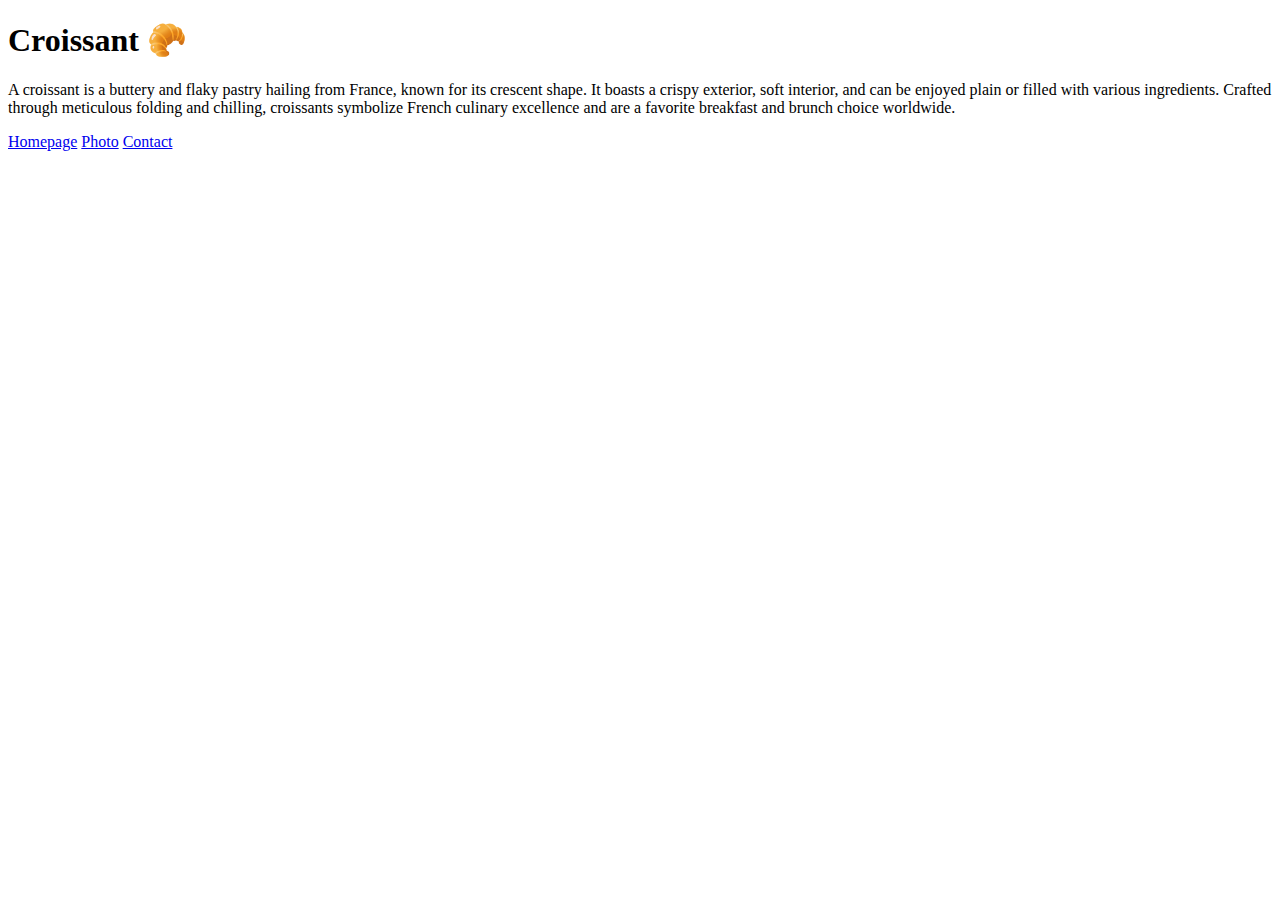
==== index.html @ b08e7929 "HTML Structure" ====
<!DOCTYPE html>
<html lang="en">
  <head>
    <meta charset="UTF-8" />
    <meta name="viewport" content="width=<device-width>, initial-scale=1.0" />
    <title>Croissant</title>
  </head>
  <body>
    <h1>Croissant 🥐</h1>
    <p>
      A croissant is a buttery and flaky pastry hailing from France, known for
      its crescent shape. It boasts a crispy exterior, soft interior, and can be
      enjoyed plain or filled with various ingredients. Crafted through
      meticulous folding and chilling, croissants symbolize French culinary
      excellence and are a favorite breakfast and brunch choice worldwide.
    </p>
    <a href="index.html">Homepage</a>
    <a href="photo.html">Photo</a>
    <a href="contact.html">Contact</a>
  </body>
</html>
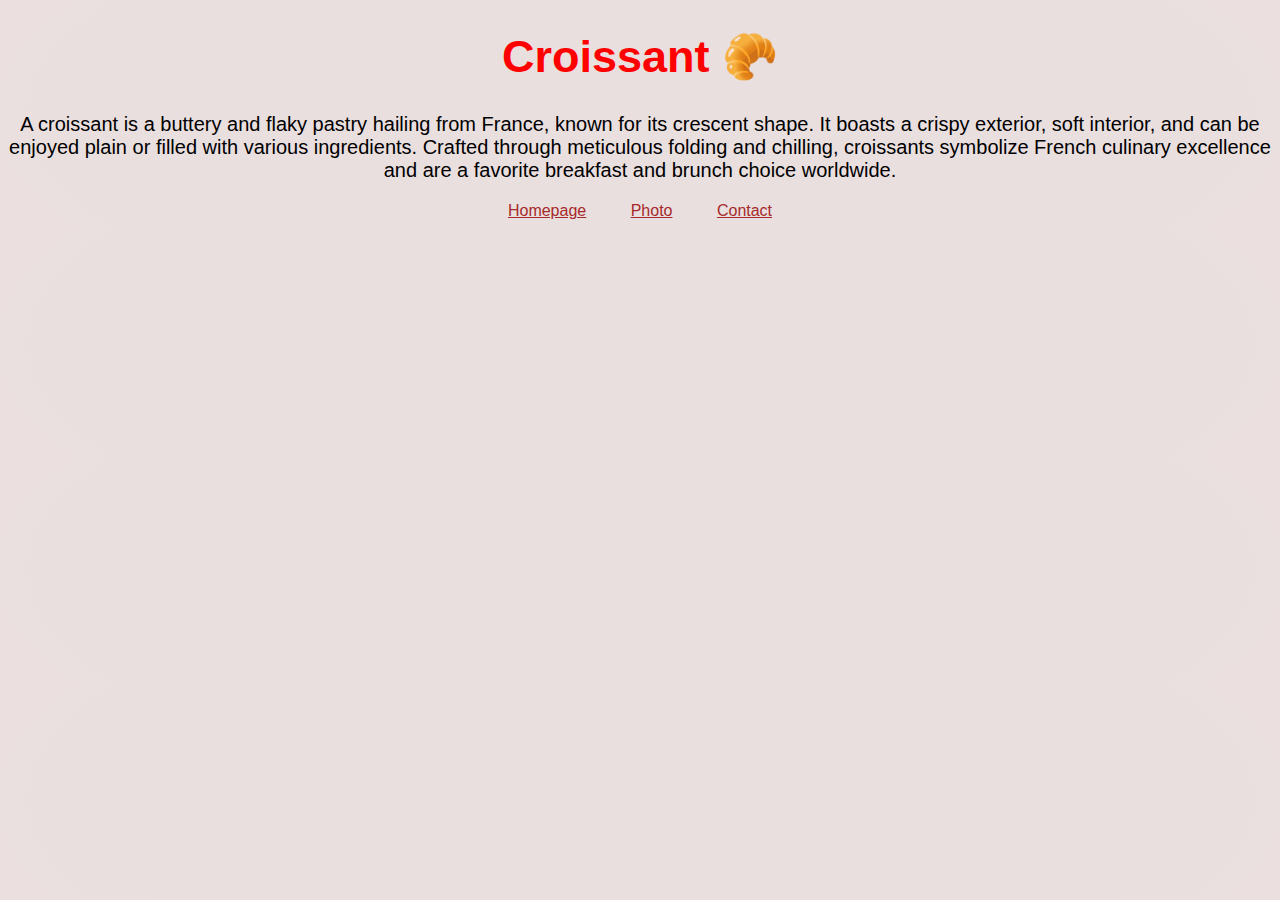
==== commit f9b70b5b: "Added CSS structure" ====
--- a/index.html
+++ b/index.html
@@ -4,6 +4,7 @@
     <meta charset="UTF-8" />
     <meta name="viewport" content="width=<device-width>, initial-scale=1.0" />
     <title>Croissant</title>
+    <link rel="stylesheet" href="/src/style.css" />
   </head>
   <body>
     <h1>Croissant 🥐</h1>
@@ -14,8 +15,10 @@
       meticulous folding and chilling, croissants symbolize French culinary
       excellence and are a favorite breakfast and brunch choice worldwide.
     </p>
-    <a href="index.html">Homepage</a>
-    <a href="photo.html">Photo</a>
-    <a href="contact.html">Contact</a>
+    <footer>
+      <a href="index.html">Homepage</a>
+      <a href="photo.html">Photo</a>
+      <a href="contact.html">Contact</a>
+    </footer>
   </body>
 </html>
--- a/src/style.css
+++ b/src/style.css
@@ -0,0 +1,40 @@
+body {
+  background: radial-gradient(73% 147%, #eadfdf 59%, #ece2df 100%),
+    radial-gradient(
+      91% 146%,
+      rgba(255, 255, 255, 0.5) 47%,
+      rgba(0, 0, 0, 0.5) 100%
+    );
+  font-family: "Gill Sans", "Gill Sans MT", Calibri, "Trebuchet MS", sans-serif;
+  text-align: center;
+}
+h1 {
+  display: block;
+  font-size: 45px;
+  color: red;
+  padding-bottom: -30px;
+}
+footer {
+  padding: 0 20px;
+}
+
+footer a {
+  margin: 0 20px;
+  color: brown;
+}
+p {
+  font-size: 20px;
+}
+p a {
+  color: grey;
+}
+img {
+  display: block;
+  max-width: 300px;
+  rotate: -90deg;
+  margin: 0 auto;
+  padding: 0;
+  border-radius: 30px;
+  box-shadow: 10px 10px 20px rgba(0, 0, 0, 0.2);
+  height: auto;
+}
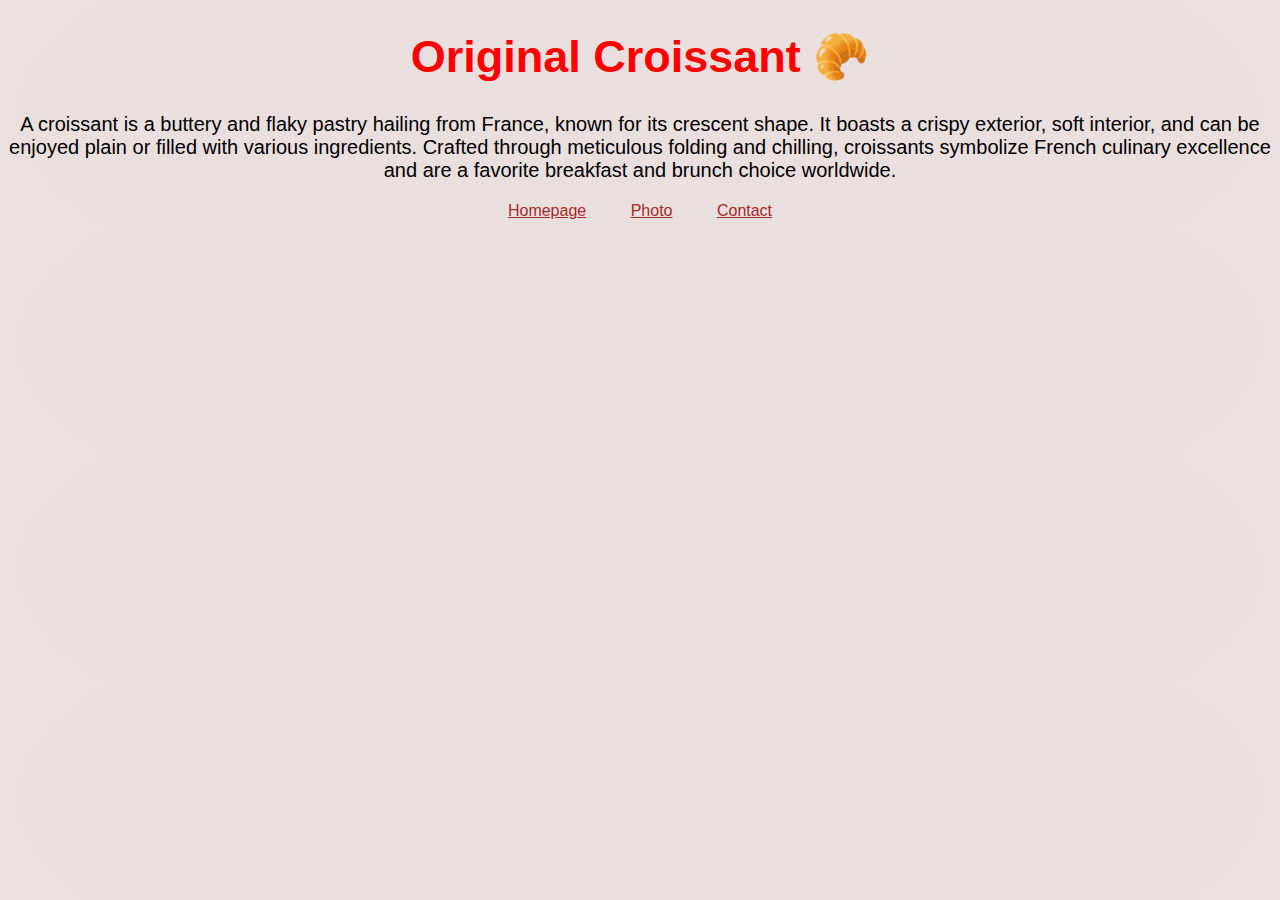
==== commit 8cc81812: "Added SEO" ====
--- a/index.html
+++ b/index.html
@@ -3,11 +3,15 @@
   <head>
     <meta charset="UTF-8" />
     <meta name="viewport" content="width=<device-width>, initial-scale=1.0" />
-    <title>Croissant</title>
+    <title>Original Croissant directly from France</title>
+    <meta
+      name="description"
+      content="The most original croissant directly from France, with a taste of freshness, crunch and fluffiness from our homemade factories"
+    />
     <link rel="stylesheet" href="/src/style.css" />
   </head>
   <body>
-    <h1>Croissant 🥐</h1>
+    <h1>Original Croissant 🥐</h1>
     <p>
       A croissant is a buttery and flaky pastry hailing from France, known for
       its crescent shape. It boasts a crispy exterior, soft interior, and can be
@@ -16,9 +20,9 @@
       excellence and are a favorite breakfast and brunch choice worldwide.
     </p>
     <footer>
-      <a href="index.html">Homepage</a>
-      <a href="photo.html">Photo</a>
-      <a href="contact.html">Contact</a>
+      <a href="index.html" title="homepage">Homepage</a>
+      <a href="photo.html" title="photo">Photo</a>
+      <a href="contact.html" title="contact">Contact</a>
     </footer>
   </body>
 </html>
--- a/src/style.css
+++ b/src/style.css
@@ -9,11 +9,10 @@
   text-align: center;
 }
 h1 {
-  display: block;
   font-size: 45px;
   color: red;
-  padding-bottom: -30px;
 }
+
 footer {
   padding: 0 20px;
 }
@@ -30,11 +29,15 @@
 }
 img {
   display: block;
-  max-width: 300px;
-  rotate: -90deg;
+  max-width: 45%;
+  rotate: 90deg;
+  border-radius: 30px;
+  box-shadow: 10px 10px 20px rgba(0, 0, 0, 0.3);
+  height: auto;
   margin: 0 auto;
   padding: 0;
-  border-radius: 30px;
-  box-shadow: 10px 10px 20px rgba(0, 0, 0, 0.2);
-  height: auto;
+  margin-block-end: -80px;
 }
+.title-picture {
+  margin-block-end: -100px;
+}
